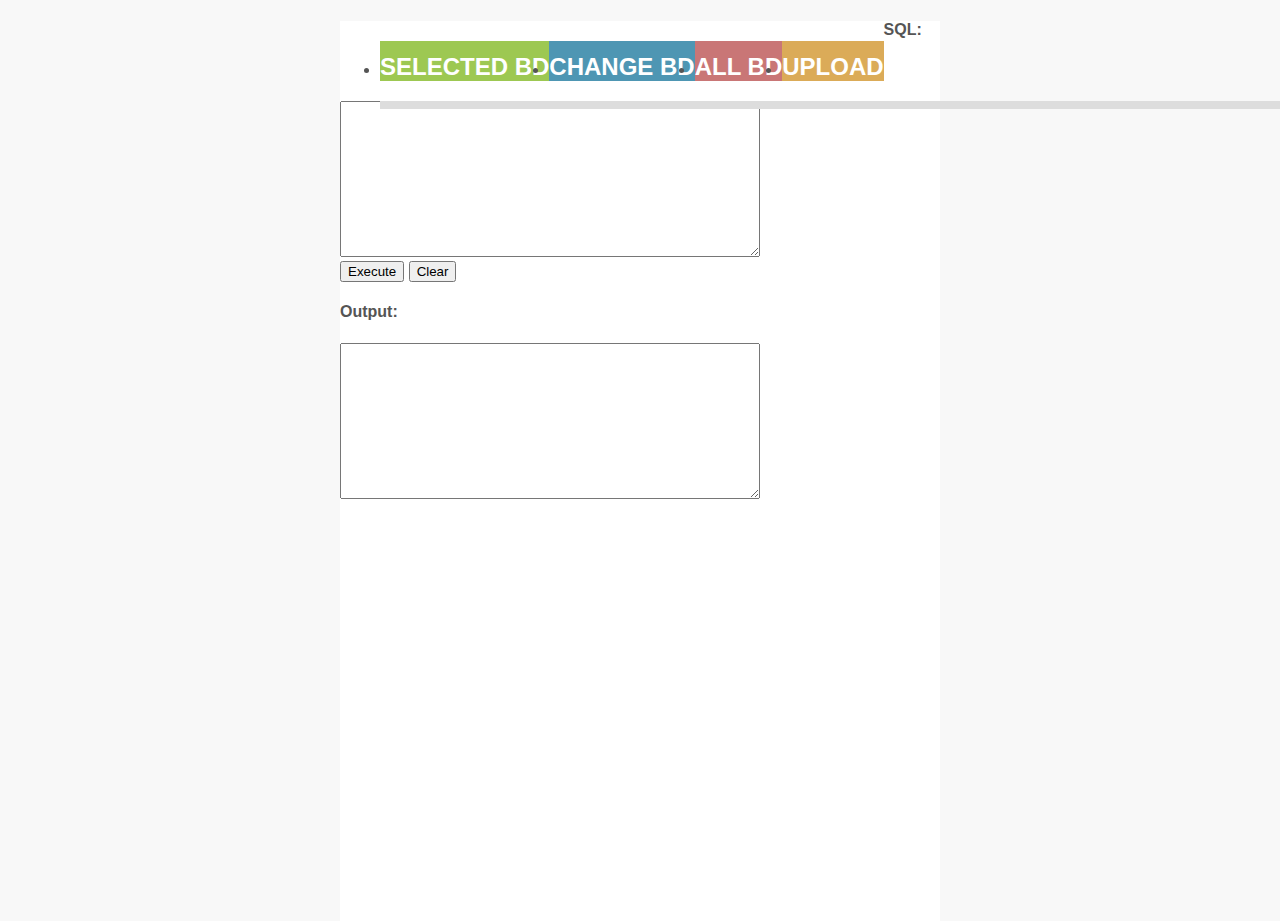
==== index.html @ 55e5488b "probando cambios" ====
<!DOCTYPE html>
<html>

<head>
    <link rel="manifest" href="manifest.json"></link>
    <link rel="stylesheet" type="text/css" href="style.css"></link>
    <script src="main.js"></script>

    <meta name="source sql-wasm" content="https://github.com/kripken/sql.js/">
    <meta name="mobile-web-app-capable" content="yes">
    <meta name="apple-mobile-web-app-capable" content="yes">
    <meta name="viewport" content="width=device-width, initial-scale=1, shrink-to-fit=no">
    <link rel="icon" type="image/png" sizes="512x512" href="images/icons/icon-512x512.png">
    <link rel="apple-touch-icon" type="image/png" sizes="512x512" href="images/icons/icon-512x512.png">
</head>

<body>
    <div id="loader"></div>
    <div id="contentBox" class="postLoader">
        <header>
            <ul class="hList">
                <li>
                    <a href="#click" class="menu">
                        <h2 class="menu-title">Selected BD</h2>
                        <ul class="menu-dropdown">
                            <li>Save</li>
                            <li>Clone</li>
                            <li>Delete</li>
                            <li>Download</li>
                        </ul>
                    </a>
                </li>
                <li>
                    <a href="#click" class="menu">
                        <h2 class="menu-title menu-title_2nd">Change BD</h2>
                        <ul class="menu-dropdown">
                            <li>
                                <select id="cmbBD">
                           </select>
                            </li>

                        </ul>
                    </a>
                </li>
                <li>
                    <a href="#click" class="menu">
                        <h2 class="menu-title menu-title_3rd">All BD</h2>
                        <ul class="menu-dropdown">
                            <li>Download</li>
                            <li>Save</li>
                        </ul>
                    </a>
                </li>
                <li>
                    <a href="#click" class="menu">
                        <h2 class="menu-title menu-title_4th">Upload</h2>
                        <ul class="menu-dropdown">
                            <li>Load BD</li>
                        </ul>
                    </a>
                </li>
            </ul>
        </header>

        <section>
            <article>
                <h4>SQL:</h4>
                <textarea id="txtSql" type="text" rows="10"></textarea>
            </article>
            <article>
                <button type="button" onclick="ExecuteSQL()">Execute</button>
                <button type="button" onclick="Clear()">Clear</button>

            </article>
            <article>
                <h4>Output:</h4>
                <textarea id="txtResult" type="text" readonly="true" rows="10"></textarea>
            </article>
        </section>

    </div>
</body>

</html>
---- style.css ----
#loader {
    /*Source center https://devcode.la/tutoriales/como-centrar-un-div-con-css/  */
    border: 16px solid #f3f3f3;
    /* Light grey */
    border-top: 16px solid #3498db;
    /* Blue */
    border-radius: 50%;
    width: 150px;
    height: 150px;
    top: 35%;
    left: 35%;
    animation: spin 2s linear infinite;
    position: absolute;
    transform: translate(-50%, -50%);
    -webkit-transform: translate(-50%, -50%);
}

@keyframes spin {
    0% {
        transform: rotate(0deg);
    }
    100% {
        transform: rotate(360deg);
    }
}

.postLoader {
    display: none;
}

textarea {
    width: 70%;
}


/*
    parte menu
    source https://javaheros.blogspot.com/2016/12/8-ejemplos-de-menu-desplegables-en-html.html
 */

@import url(https://fonts.googleapis.com/css?family=Roboto:400,700);
html {
    height: 100%;
    background-color: #f8f8f8;
}

body {
    overflow: hidden;
    height: 100%;
    width: 600px;
    margin: 0 auto;
    background-color: #ffffff;
    font-family: 'Roboto', sans-serif;
    color: #555555;
}

a {
    text-decoration: none;
    color: inherit;
}

* {
    box-sizing: border-box;
}

$menu_WIDTH: 150px;
.menu {
    display: block;
    position: relative;
    cursor: pointer;
}

.menu-title {
    display: block;
    width: $menu_WIDTH;
    height: 40px;
    padding: 12px 0 0;
    background: #9dc852;
    text-align: center;
    color: #ffffff;
    font-weight: bold;
    text-transform: uppercase;
    transition: 0.3s background-color;
}

.menu-title:before {
    content: "";
    display: block;
    height: 0;
    border-top: 5px solid #9dc852;
    border-left: ($menu_WIDTH / 2) solid transparent;
    border-right: ($menu_WIDTH / 2) solid transparent;
    border-bottom: 0 solid #dddddd;
    position: absolute;
    top: 100%;
    left: 0;
    z-index: 101;
    transition: 0.2s 0.2s border-top ease-out, 0.3s border-top-color;
}

.menu-title:hover {
    background: #8db842;
}

.menu-title:hover:before {
    border-top-color: #8db842;
}

.menu:hover>.menu-title:before {
    border-top-width: 0;
    transition: 0.2s border-top-width ease-in, 0.3s border-top-color;
}

.menu-title:after {
    content: "";
    display: block;
    height: 0;
    border-left: ($menu_WIDTH / 2) solid transparent;
    border-right: ($menu_WIDTH / 2) solid transparent;
    border-bottom: 0 solid #ebebeb;
    position: absolute;
    bottom: 0;
    left: 0;
    z-index: 101;
    transition: 0.2s border-bottom ease-in;
}

.menu:hover>.menu-title:after {
    border-bottom-width: 5px;
    transition: 0.2s 0.2s border-bottom-width ease-out;
}

.menu-title_2nd {
    background: #4e96b3;
}

.menu-title_2nd:hover {
    background: #3e86a3;
}

.menu-title_2nd:before {
    border-top-color: #4e96b3;
}

.menu-title_2nd:hover:before {
    border-top-color: #3e86a3;
}

.menu-title_3rd {
    background: #c97676;
}

.menu-title_3rd:hover {
    background: #b96666;
}

.menu-title_3rd:before {
    border-top-color: #c97676;
}

.menu-title_3rd:hover:before {
    border-top-color: #b96666;
}

.menu-title_4th {
    background: #dbab58;
}

.menu-title_4th:hover {
    background: #cb9b48;
}

.menu-title_4th:before {
    border-top-color: #dbab58;
}

.menu-title_4th:hover:before {
    border-top-color: #cb9b48;
}

.menu-dropdown {
    min-width: 100%;
    padding: 15px 0;
    position: absolute;
    background: #ebebeb;
    z-index: 100;
    transition: 0.5s padding, 0.5s background;
}

.menu-dropdown:after {
    content: "";
    display: block;
    height: 0;
    border-top: 5px solid #ebebeb;
    border-left: ($menu_WIDTH / 2) solid transparent;
    border-right: ($menu_WIDTH / 2) solid transparent;
    position: absolute;
    top: 100%;
    left: 0;
    z-index: 101;
    transition: 0.5s border-top;
}

.menu:not(:hover)>.menu-dropdown {
    padding: 4px 0;
    background: #dddddd;
    z-index: 99;
}

.menu:not(:hover)>.menu-dropdown:after {
    border-top-color: #dddddd;
}

.menu:not(:hover)>.menu-title:after {
    border-bottom-color: #dddddd;
}

.menu-dropdown>* {
    overflow: hidden;
    height: 30px;
    padding: 5px 10px;
    background: rgba(0, 0, 0, 0);
    white-space: nowrap;
    transition: 0.5s height cubic-bezier(.73, .32, .34, 1.5), 0.5s padding cubic-bezier(.73, .32, .34, 1.5), 0.5s margin cubic-bezier(.73, .32, .34, 1.5), 0.5s 0.2s color, 0.2s background-color;
}

.menu-dropdown>*:hover {
    background: rgba(0, 0, 0, 0.1);
}

.menu:not(:hover)>.menu-dropdown>* {
    visibility: hidden;
    height: 0;
    padding-top: 0;
    padding-bottom: 0;
    margin: 0;
    color: rgba(25, 25, 25, 0);
    transition: 0.5s 0.1s height, 0.5s 0.1s padding, 0.5s 0.1s margin, 0.3s color, 0.6s visibility;
    z-index: 99;
}

.hList {
    //overflow: hidden;
}

.hList>* {
    float: left;
}

.hList>*+* {
    margin-left: 0;
}
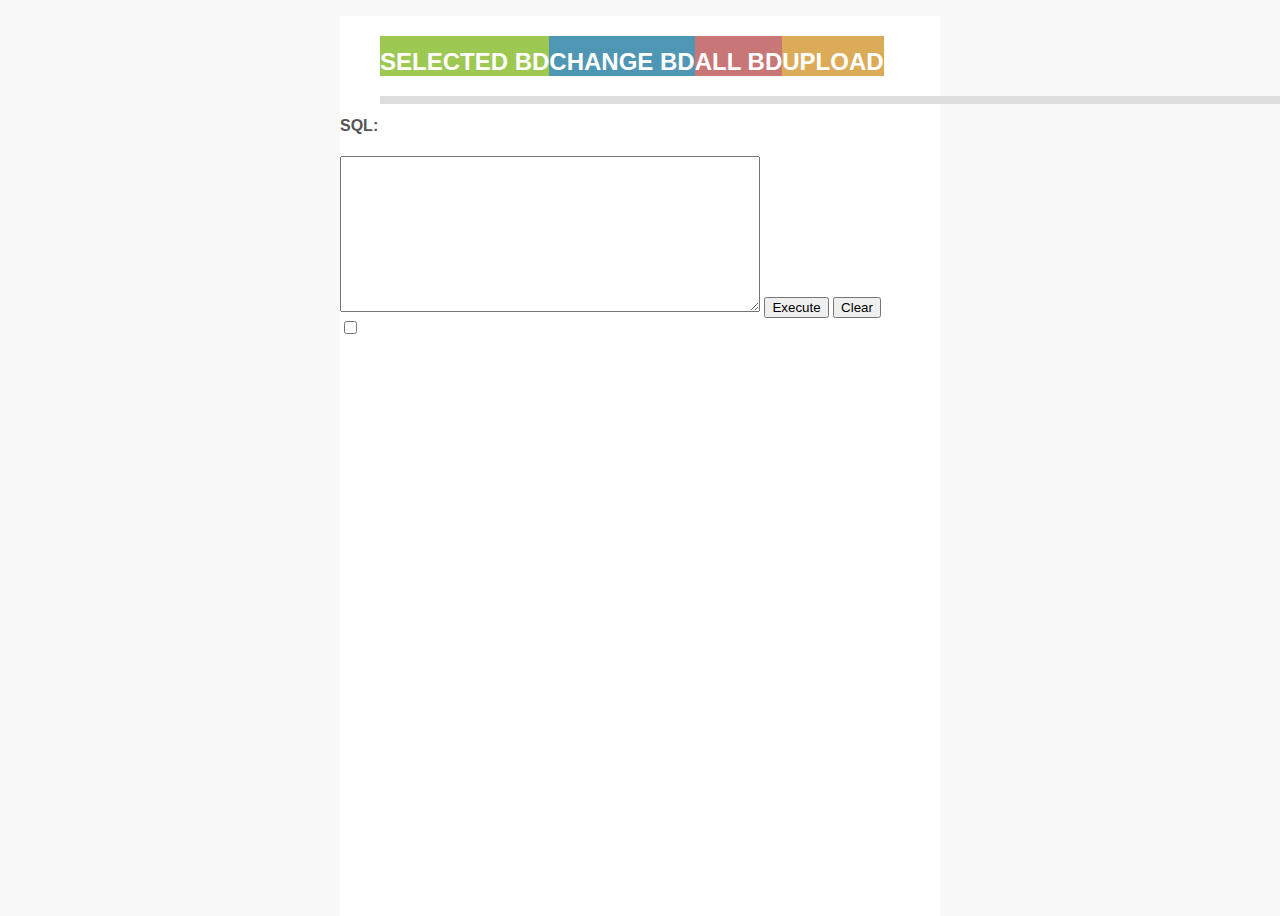
==== commit 48e4986b: "commit" ====
--- a/index.html
+++ b/index.html
@@ -54,28 +54,31 @@
                 <li>
                     <a href="#click" class="menu">
                         <h2 class="menu-title menu-title_4th">Upload</h2>
-                        <ul class="menu-dropdown">
-                            <li>Load BD</li>
-                        </ul>
                     </a>
                 </li>
             </ul>
         </header>
 
         <section>
-            <article>
+            <article id="sqlText">
                 <h4>SQL:</h4>
                 <textarea id="txtSql" type="text" rows="10"></textarea>
-            </article>
-            <article>
                 <button type="button" onclick="ExecuteSQL()">Execute</button>
                 <button type="button" onclick="Clear()">Clear</button>
 
             </article>
-            <article>
+            <article id="outPutText" class="oculto">
                 <h4>Output:</h4>
                 <textarea id="txtResult" type="text" readonly="true" rows="10"></textarea>
             </article>
+            <footer>
+                <!-- Rounded switch -->
+                <label class="switch">
+                <input type="checkbox" onchange="ChangeText()">
+                <span class="slider round"></span>
+                </label>
+            </footer>
+
         </section>
 
     </div>
--- a/style.css
+++ b/style.css
@@ -240,7 +240,7 @@
 }
 
 .hList {
-    //overflow: hidden;
+    overflow: hidden;
 }
 
 .hList>* {
@@ -249,4 +249,15 @@
 
 .hList>*+* {
     margin-left: 0;
+}
+
+ul {
+    list-style-type: none;
+}
+
+
+/*parte switch SQL/OutPut*/
+
+.oculto {
+    display: none;
 }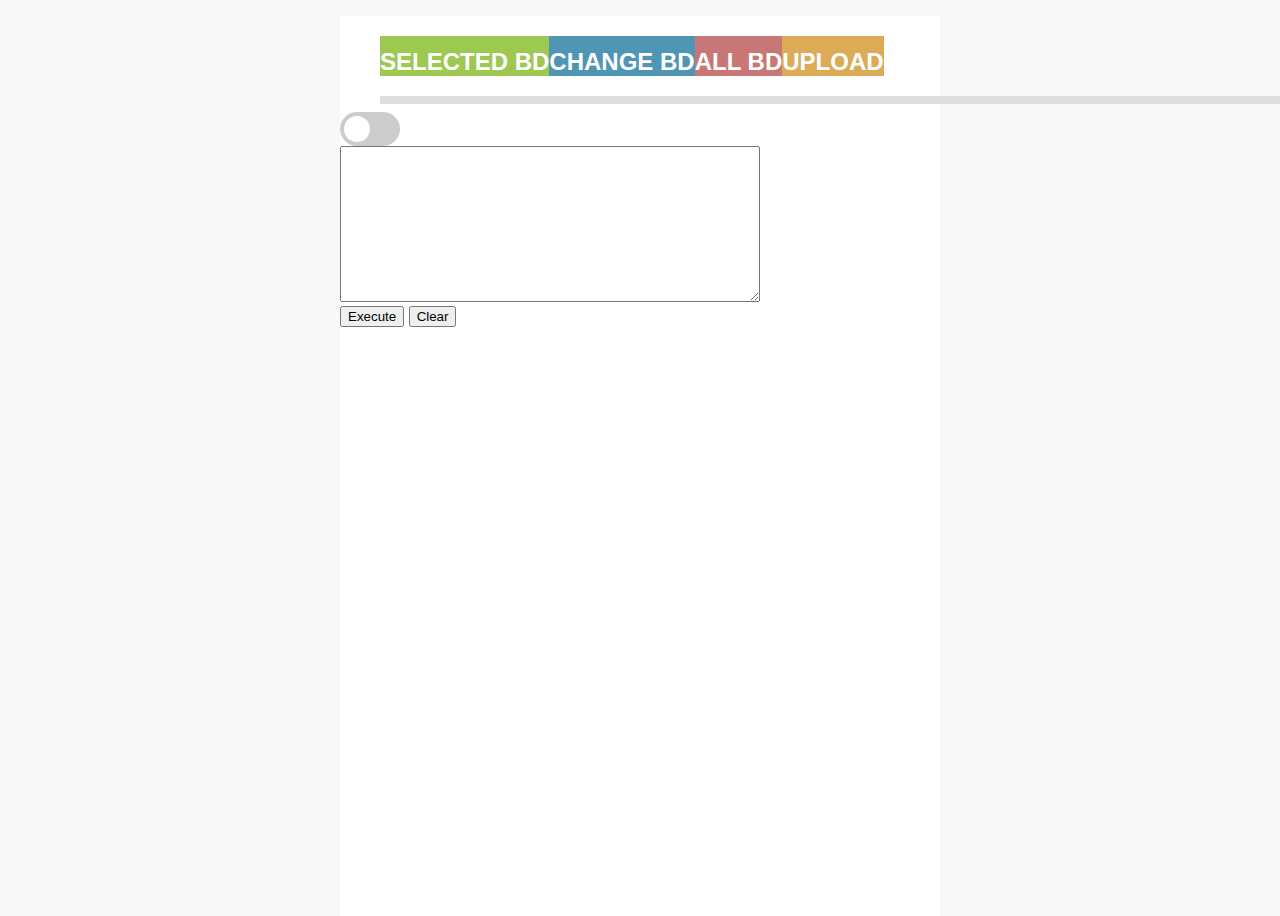
==== commit 0e1d43b8: "commit" ====
--- a/index.html
+++ b/index.html
@@ -60,24 +60,23 @@
         </header>
 
         <section>
+            <article>
+                <!-- Rounded switch -->
+                <label class="switch">
+                            <input id="chkText" type="checkbox" onchange="ChangeText()" value="SQL:" >
+                            <span class="slider round"></span>
+                </label>
+            </article>
             <article id="sqlText">
-                <h4>SQL:</h4>
-                <textarea id="txtSql" type="text" rows="10"></textarea>
+                <textarea id="txtSql" type="text" rows="10"></textarea><br/>
                 <button type="button" onclick="ExecuteSQL()">Execute</button>
                 <button type="button" onclick="Clear()">Clear</button>
 
             </article>
             <article id="outPutText" class="oculto">
-                <h4>Output:</h4>
                 <textarea id="txtResult" type="text" readonly="true" rows="10"></textarea>
             </article>
-            <footer>
-                <!-- Rounded switch -->
-                <label class="switch">
-                <input type="checkbox" onchange="ChangeText()">
-                <span class="slider round"></span>
-                </label>
-            </footer>
+
 
         </section>
 
--- a/style.css
+++ b/style.css
@@ -260,4 +260,75 @@
 
 .oculto {
     display: none;
+}
+
+
+/* The switch - the box around the slider */
+
+.switch {
+    position: relative;
+    display: inline-block;
+    width: 60px;
+    height: 34px;
+}
+
+
+/* Hide default HTML checkbox */
+
+.switch input {
+    opacity: 0;
+    width: 0;
+    height: 0;
+}
+
+
+/* The slider */
+
+.slider {
+    position: absolute;
+    cursor: pointer;
+    top: 0;
+    left: 0;
+    right: 0;
+    bottom: 0;
+    background-color: #ccc;
+    -webkit-transition: .4s;
+    transition: .4s;
+}
+
+.slider:before {
+    position: absolute;
+    content: "";
+    height: 26px;
+    width: 26px;
+    left: 4px;
+    bottom: 4px;
+    background-color: white;
+    -webkit-transition: .4s;
+    transition: .4s;
+}
+
+input:checked+.slider {
+    background-color: #2196F3;
+}
+
+input:focus+.slider {
+    box-shadow: 0 0 1px #2196F3;
+}
+
+input:checked+.slider:before {
+    -webkit-transform: translateX(26px);
+    -ms-transform: translateX(26px);
+    transform: translateX(26px);
+}
+
+
+/* Rounded sliders */
+
+.slider.round {
+    border-radius: 34px;
+}
+
+.slider.round:before {
+    border-radius: 50%;
 }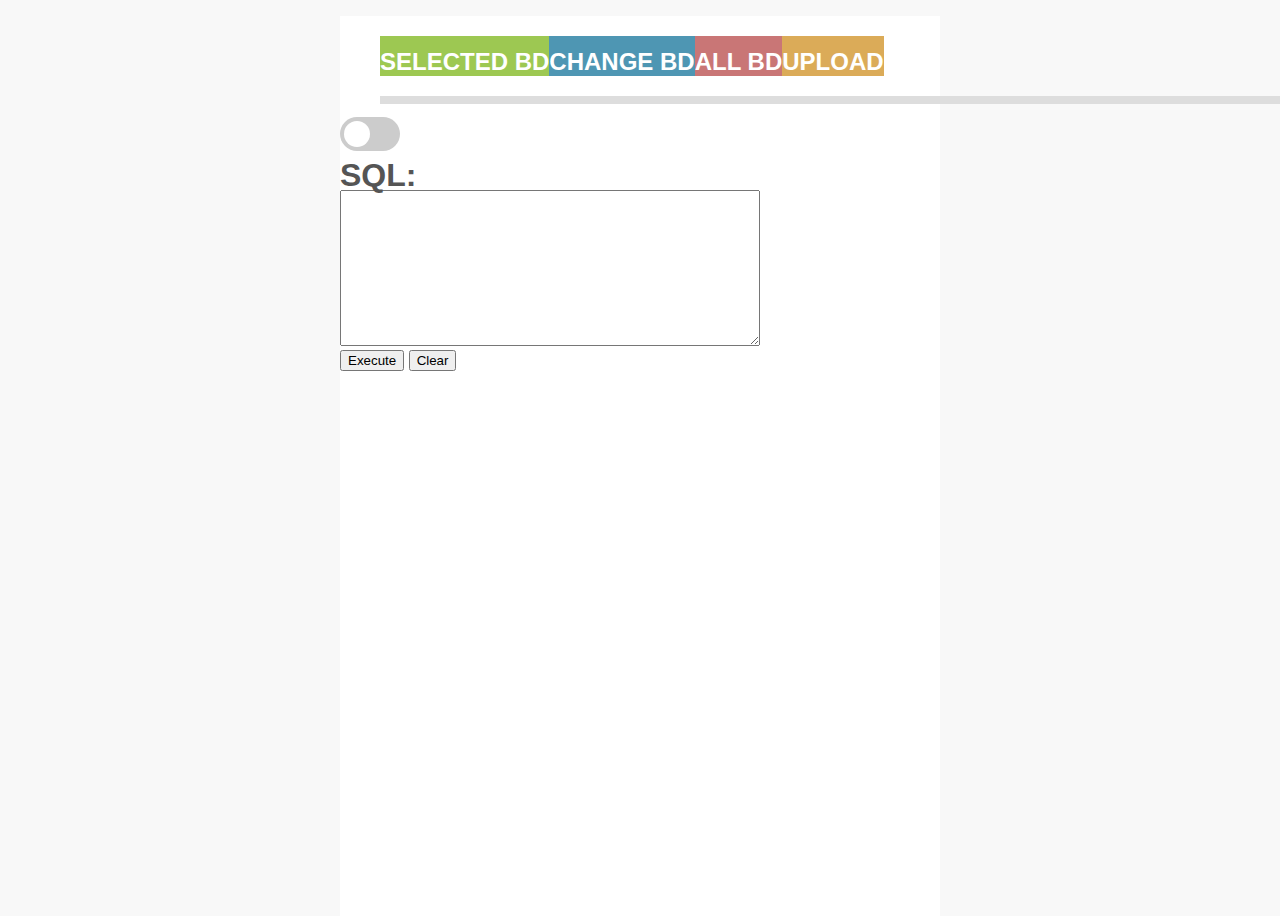
==== commit 7ed47735: "commit" ====
--- a/index.html
+++ b/index.html
@@ -23,10 +23,10 @@
                     <a href="#click" class="menu">
                         <h2 class="menu-title">Selected BD</h2>
                         <ul class="menu-dropdown">
-                            <li>Save</li>
-                            <li>Clone</li>
-                            <li>Delete</li>
-                            <li>Download</li>
+                            <li onclick="Save()">Save</li>
+                            <li onclick="Clone()">Clone</li>
+                            <li onclick="Delete()">Delete</li>
+                            <li onclick="Download()">Download</li>
                         </ul>
                     </a>
                 </li>
@@ -38,7 +38,7 @@
                                 <select id="cmbBD">
                            </select>
                             </li>
-
+                            <li onclick="NewBD()">New</li>
                         </ul>
                     </a>
                 </li>
@@ -46,13 +46,14 @@
                     <a href="#click" class="menu">
                         <h2 class="menu-title menu-title_3rd">All BD</h2>
                         <ul class="menu-dropdown">
-                            <li>Download</li>
-                            <li>Save</li>
+                            <li onclick="SaveAll()">Save</li>
+                            <li onclick="DownloadAll()">Download</li>
+
                         </ul>
                     </a>
                 </li>
                 <li>
-                    <a href="#click" class="menu">
+                    <a href="#click" class="menu" onclick="UpLoad()">
                         <h2 class="menu-title menu-title_4th">Upload</h2>
                     </a>
                 </li>
@@ -61,11 +62,16 @@
 
         <section>
             <article>
+                <h1 id="hSelectedBD"></h1>
+            </article>
+            <article>
                 <!-- Rounded switch -->
                 <label class="switch">
-                            <input id="chkText" type="checkbox" onchange="ChangeText()" value="SQL:" >
+                            <input  type="checkbox" onchange="ChangeText()" >
                             <span class="slider round"></span>
+                           <h1 id="hText" > SQL:</h1>
                 </label>
+                <br/>
             </article>
             <article id="sqlText">
                 <textarea id="txtSql" type="text" rows="10"></textarea><br/>
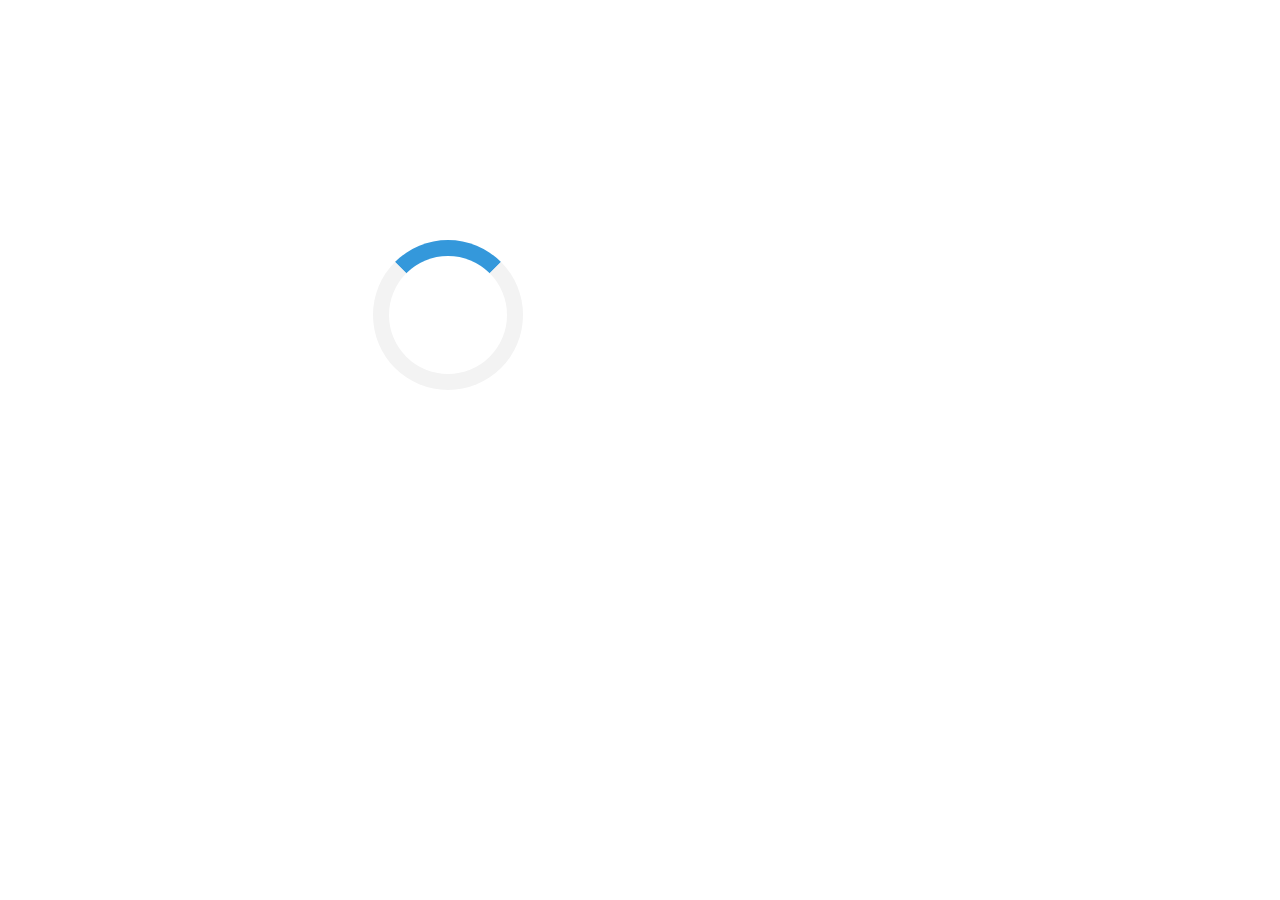
==== commit 44e0a045: "commit" ====
--- a/index.html
+++ b/index.html
@@ -18,6 +18,7 @@
     <div id="loader"></div>
     <div id="contentBox" class="postLoader">
         <header>
+            <h1 id="hSelectedBD"></h1>
             <ul class="hList">
                 <li>
                     <a href="#click" class="menu">
@@ -33,14 +34,12 @@
                 <li>
                     <a href="#click" class="menu">
                         <h2 class="menu-title menu-title_2nd">Change BD</h2>
-                        <ul class="menu-dropdown">
-                            <li>
-                                <select id="cmbBD">
-                           </select>
-                            </li>
-                            <li onclick="NewBD()">New</li>
-                        </ul>
-                    </a>
+                        <ul id="lstBD" class="menu-dropdown">
+
+                </li>
+                <li onclick="NewBD()">New</li>
+                </ul>
+                </a>
                 </li>
                 <li>
                     <a href="#click" class="menu">
@@ -55,15 +54,14 @@
                 <li>
                     <a href="#click" class="menu" onclick="UpLoad()">
                         <h2 class="menu-title menu-title_4th">Upload</h2>
+                        <!--<input type="file">-->
                     </a>
                 </li>
             </ul>
         </header>
 
         <section>
-            <article>
-                <h1 id="hSelectedBD"></h1>
-            </article>
+
             <article>
                 <!-- Rounded switch -->
                 <label class="switch">
--- a/style.css
+++ b/style.css
@@ -47,7 +47,6 @@
 body {
     overflow: hidden;
     height: 100%;
-    width: 600px;
     margin: 0 auto;
     background-color: #ffffff;
     font-family: 'Roboto', sans-serif;
@@ -203,7 +202,7 @@
 
 .menu:not(:hover)>.menu-dropdown {
     padding: 4px 0;
-    background: #dddddd;
+    background: #ffffff;
     z-index: 99;
 }
 
@@ -291,7 +290,7 @@
     left: 0;
     right: 0;
     bottom: 0;
-    background-color: #ccc;
+    background-color: green;
     -webkit-transition: .4s;
     transition: .4s;
 }
@@ -331,4 +330,12 @@
 
 .slider.round:before {
     border-radius: 50%;
+}
+
+
+/*sin br h1 slider*/
+
+#hText {
+    margin-top: -15px;
+    margin-left: 80px;
 }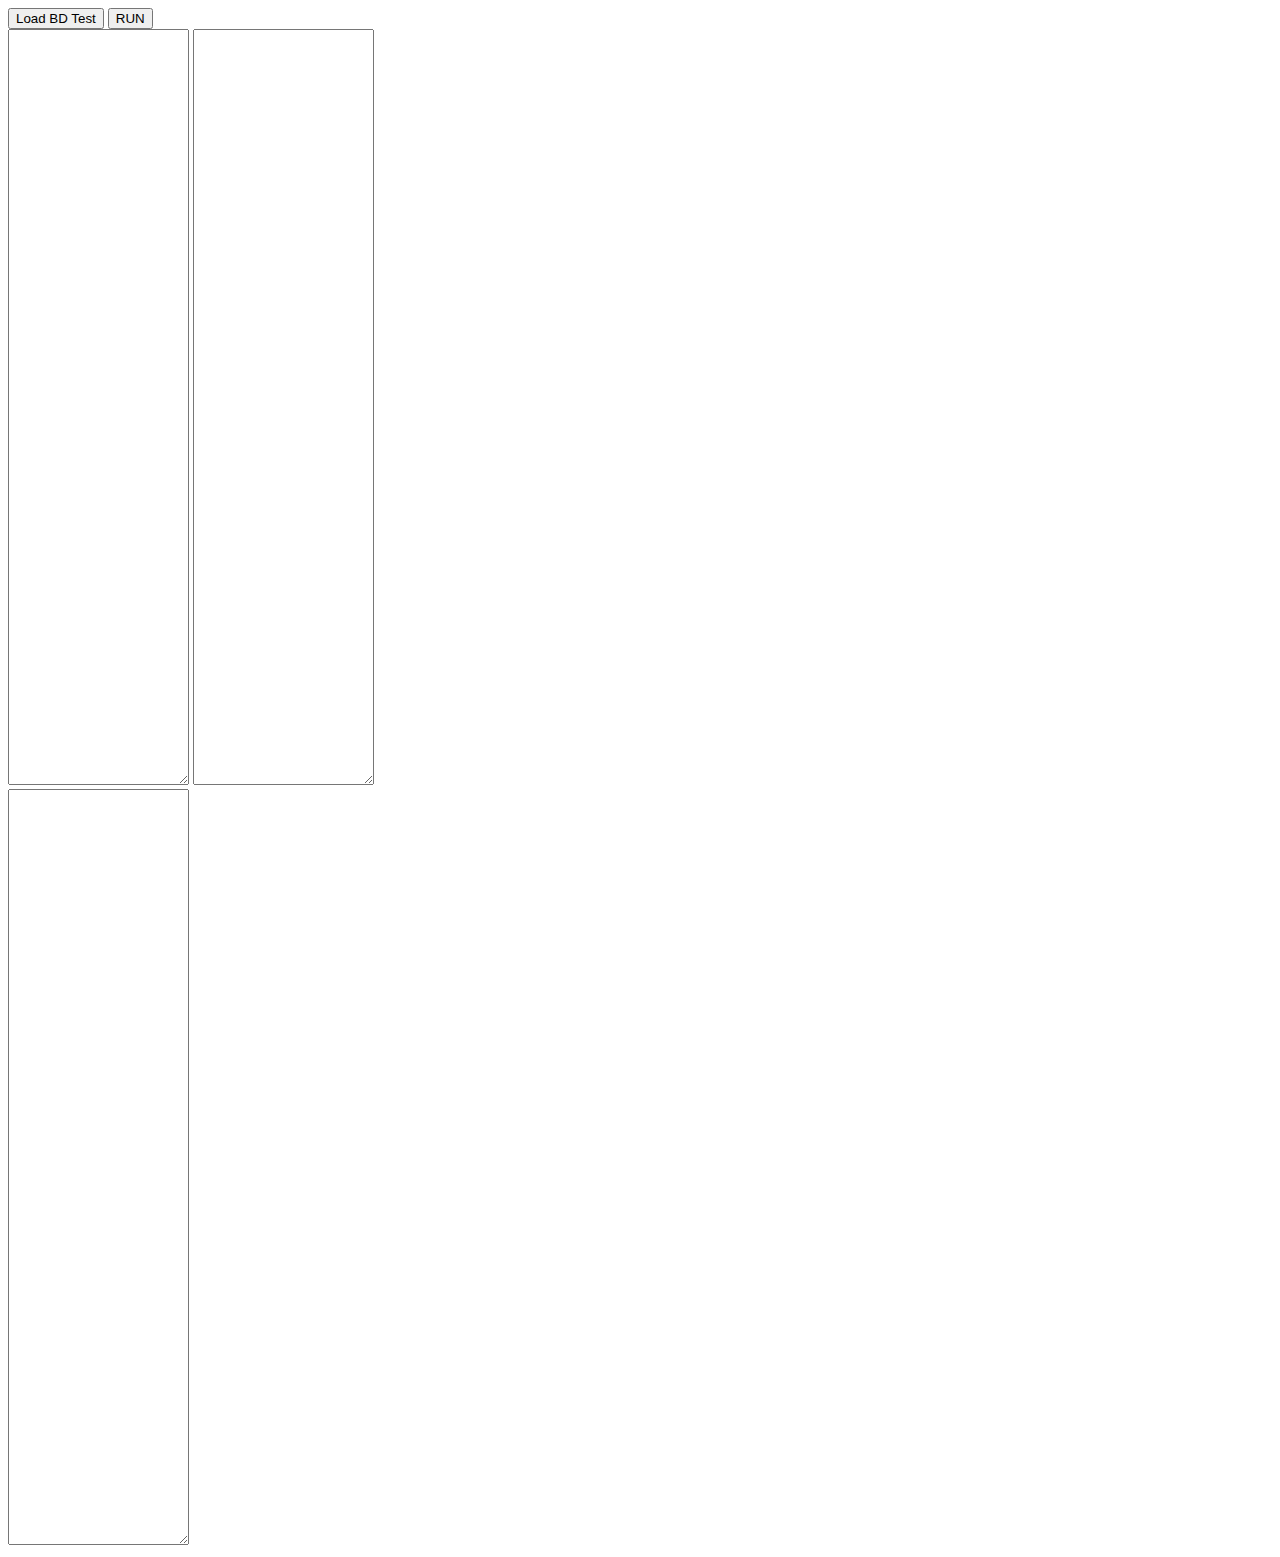
==== commit 7e1d4835: "desarrollando" ====
--- a/index.html
+++ b/index.html
@@ -2,89 +2,56 @@
 <html>
 
 <head>
-    <link rel="manifest" href="manifest.json"></link>
-    <link rel="stylesheet" type="text/css" href="style.css"></link>
-    <script src="main.js"></script>
-
     <meta name="source sql-wasm" content="https://github.com/kripken/sql.js/">
     <meta name="mobile-web-app-capable" content="yes">
     <meta name="apple-mobile-web-app-capable" content="yes">
     <meta name="viewport" content="width=device-width, initial-scale=1, shrink-to-fit=no">
+
+    <link rel="manifest" href="manifest.json">
+    </link>
     <link rel="icon" type="image/png" sizes="512x512" href="images/icons/icon-512x512.png">
     <link rel="apple-touch-icon" type="image/png" sizes="512x512" href="images/icons/icon-512x512.png">
+
+    <link rel="stylesheet" href="https://cdn.jsdelivr.net/npm/bootstrap@4.5.3/dist/css/bootstrap.min.css"
+        integrity="sha384-TX8t27EcRE3e/ihU7zmQxVncDAy5uIKz4rEkgIXeMed4M0jlfIDPvg6uqKI2xXr2" crossorigin="anonymous">
+    <link rel="stylesheet" type="text/css" href="style.css">
+    </link>
+
+    <script src="https://code.jquery.com/jquery-3.5.1.min.js"
+        integrity="sha256-9/aliU8dGd2tb6OSsuzixeV4y/faTqgFtohetphbbj0=" crossorigin="anonymous"></script>
+    <script src="main.js"></script>
+
+
+
+
 </head>
 
 <body>
-    <div id="loader"></div>
-    <div id="contentBox" class="postLoader">
-        <header>
-            <h1 id="hSelectedBD"></h1>
-            <ul class="hList">
-                <li>
-                    <a href="#click" class="menu">
-                        <h2 class="menu-title">Selected BD</h2>
-                        <ul class="menu-dropdown">
-                            <li onclick="Save()">Save</li>
-                            <li onclick="Clone()">Clone</li>
-                            <li onclick="Delete()">Delete</li>
-                            <li onclick="Download()">Download</li>
-                        </ul>
-                    </a>
-                </li>
-                <li>
-                    <a href="#click" class="menu">
-                        <h2 class="menu-title menu-title_2nd">Change BD</h2>
-                        <ul id="lstBD" class="menu-dropdown">
+    <div class="container">
+        <div class="row">
+            <!--Menu-->
+            <input id="btnLoadBDTest" type="button" value="Load BD Test" />
+            <input id="btnRun" type="button" value="RUN" />
+        </div>
+        <div id="loader" class="row"></div>
 
-                </li>
-                <li onclick="NewBD()">New</li>
-                </ul>
-                </a>
-                </li>
-                <li>
-                    <a href="#click" class="menu">
-                        <h2 class="menu-title menu-title_3rd">All BD</h2>
-                        <ul class="menu-dropdown">
-                            <li onclick="SaveAll()">Save</li>
-                            <li onclick="DownloadAll()">Download</li>
+        <label id="lblNombreBD" class="row"></label>
 
-                        </ul>
-                    </a>
-                </li>
-                <li>
-                    <a href="#click" class="menu" onclick="UpLoad()">
-                        <h2 class="menu-title menu-title_4th">Upload</h2>
-                        <!--<input type="file">-->
-                    </a>
-                </li>
-            </ul>
-        </header>
+        <div class="row .d-none .d-sm-block">
+            <!--los dos-->
+            <div class="col-2 tablas"></div>
+            <textarea  class="col-5 txtIn" rows="50"></textarea>
+            <textarea  class="col-5 txtOut" readonly="true" rows="50"></textarea>
+        </div>
+       
+        <div class="row .d-block .d-sm-none">
+            <!--Dos en una-->
+            <div class="col-12 tablas"></div>
+            <textarea id="txtQuery" class="txtIn" readonly="false" rows="50" ></textarea>
 
-        <section>
+        </div>
+    </div>
 
-            <article>
-                <!-- Rounded switch -->
-                <label class="switch">
-                            <input  type="checkbox" onchange="ChangeText()" >
-                            <span class="slider round"></span>
-                           <h1 id="hText" > SQL:</h1>
-                </label>
-                <br/>
-            </article>
-            <article id="sqlText">
-                <textarea id="txtSql" type="text" rows="10"></textarea><br/>
-                <button type="button" onclick="ExecuteSQL()">Execute</button>
-                <button type="button" onclick="Clear()">Clear</button>
-
-            </article>
-            <article id="outPutText" class="oculto">
-                <textarea id="txtResult" type="text" readonly="true" rows="10"></textarea>
-            </article>
-
-
-        </section>
-
-    </div>
 </body>
 
 </html>--- a/style.css
+++ b/style.css
@@ -1,3 +1,20 @@
+ul {
+    height: 0;
+    transition: height;
+}
+
+.showTable {
+        height: 150px;
+        overflow-y:scroll;
+        
+
+}
+
+
+
+
+
+
 #loader {
     /*Source center https://devcode.la/tutoriales/como-centrar-un-div-con-css/  */
     border: 16px solid #f3f3f3;
@@ -24,318 +41,3 @@
     }
 }
 
-.postLoader {
-    display: none;
-}
-
-textarea {
-    width: 70%;
-}
-
-
-/*
-    parte menu
-    source https://javaheros.blogspot.com/2016/12/8-ejemplos-de-menu-desplegables-en-html.html
- */
-
-@import url(https://fonts.googleapis.com/css?family=Roboto:400,700);
-html {
-    height: 100%;
-    background-color: #f8f8f8;
-}
-
-body {
-    overflow: hidden;
-    height: 100%;
-    margin: 0 auto;
-    background-color: #ffffff;
-    font-family: 'Roboto', sans-serif;
-    color: #555555;
-}
-
-a {
-    text-decoration: none;
-    color: inherit;
-}
-
-* {
-    box-sizing: border-box;
-}
-
-$menu_WIDTH: 150px;
-.menu {
-    display: block;
-    position: relative;
-    cursor: pointer;
-}
-
-.menu-title {
-    display: block;
-    width: $menu_WIDTH;
-    height: 40px;
-    padding: 12px 0 0;
-    background: #9dc852;
-    text-align: center;
-    color: #ffffff;
-    font-weight: bold;
-    text-transform: uppercase;
-    transition: 0.3s background-color;
-}
-
-.menu-title:before {
-    content: "";
-    display: block;
-    height: 0;
-    border-top: 5px solid #9dc852;
-    border-left: ($menu_WIDTH / 2) solid transparent;
-    border-right: ($menu_WIDTH / 2) solid transparent;
-    border-bottom: 0 solid #dddddd;
-    position: absolute;
-    top: 100%;
-    left: 0;
-    z-index: 101;
-    transition: 0.2s 0.2s border-top ease-out, 0.3s border-top-color;
-}
-
-.menu-title:hover {
-    background: #8db842;
-}
-
-.menu-title:hover:before {
-    border-top-color: #8db842;
-}
-
-.menu:hover>.menu-title:before {
-    border-top-width: 0;
-    transition: 0.2s border-top-width ease-in, 0.3s border-top-color;
-}
-
-.menu-title:after {
-    content: "";
-    display: block;
-    height: 0;
-    border-left: ($menu_WIDTH / 2) solid transparent;
-    border-right: ($menu_WIDTH / 2) solid transparent;
-    border-bottom: 0 solid #ebebeb;
-    position: absolute;
-    bottom: 0;
-    left: 0;
-    z-index: 101;
-    transition: 0.2s border-bottom ease-in;
-}
-
-.menu:hover>.menu-title:after {
-    border-bottom-width: 5px;
-    transition: 0.2s 0.2s border-bottom-width ease-out;
-}
-
-.menu-title_2nd {
-    background: #4e96b3;
-}
-
-.menu-title_2nd:hover {
-    background: #3e86a3;
-}
-
-.menu-title_2nd:before {
-    border-top-color: #4e96b3;
-}
-
-.menu-title_2nd:hover:before {
-    border-top-color: #3e86a3;
-}
-
-.menu-title_3rd {
-    background: #c97676;
-}
-
-.menu-title_3rd:hover {
-    background: #b96666;
-}
-
-.menu-title_3rd:before {
-    border-top-color: #c97676;
-}
-
-.menu-title_3rd:hover:before {
-    border-top-color: #b96666;
-}
-
-.menu-title_4th {
-    background: #dbab58;
-}
-
-.menu-title_4th:hover {
-    background: #cb9b48;
-}
-
-.menu-title_4th:before {
-    border-top-color: #dbab58;
-}
-
-.menu-title_4th:hover:before {
-    border-top-color: #cb9b48;
-}
-
-.menu-dropdown {
-    min-width: 100%;
-    padding: 15px 0;
-    position: absolute;
-    background: #ebebeb;
-    z-index: 100;
-    transition: 0.5s padding, 0.5s background;
-}
-
-.menu-dropdown:after {
-    content: "";
-    display: block;
-    height: 0;
-    border-top: 5px solid #ebebeb;
-    border-left: ($menu_WIDTH / 2) solid transparent;
-    border-right: ($menu_WIDTH / 2) solid transparent;
-    position: absolute;
-    top: 100%;
-    left: 0;
-    z-index: 101;
-    transition: 0.5s border-top;
-}
-
-.menu:not(:hover)>.menu-dropdown {
-    padding: 4px 0;
-    background: #ffffff;
-    z-index: 99;
-}
-
-.menu:not(:hover)>.menu-dropdown:after {
-    border-top-color: #dddddd;
-}
-
-.menu:not(:hover)>.menu-title:after {
-    border-bottom-color: #dddddd;
-}
-
-.menu-dropdown>* {
-    overflow: hidden;
-    height: 30px;
-    padding: 5px 10px;
-    background: rgba(0, 0, 0, 0);
-    white-space: nowrap;
-    transition: 0.5s height cubic-bezier(.73, .32, .34, 1.5), 0.5s padding cubic-bezier(.73, .32, .34, 1.5), 0.5s margin cubic-bezier(.73, .32, .34, 1.5), 0.5s 0.2s color, 0.2s background-color;
-}
-
-.menu-dropdown>*:hover {
-    background: rgba(0, 0, 0, 0.1);
-}
-
-.menu:not(:hover)>.menu-dropdown>* {
-    visibility: hidden;
-    height: 0;
-    padding-top: 0;
-    padding-bottom: 0;
-    margin: 0;
-    color: rgba(25, 25, 25, 0);
-    transition: 0.5s 0.1s height, 0.5s 0.1s padding, 0.5s 0.1s margin, 0.3s color, 0.6s visibility;
-    z-index: 99;
-}
-
-.hList {
-    overflow: hidden;
-}
-
-.hList>* {
-    float: left;
-}
-
-.hList>*+* {
-    margin-left: 0;
-}
-
-ul {
-    list-style-type: none;
-}
-
-
-/*parte switch SQL/OutPut*/
-
-.oculto {
-    display: none;
-}
-
-
-/* The switch - the box around the slider */
-
-.switch {
-    position: relative;
-    display: inline-block;
-    width: 60px;
-    height: 34px;
-}
-
-
-/* Hide default HTML checkbox */
-
-.switch input {
-    opacity: 0;
-    width: 0;
-    height: 0;
-}
-
-
-/* The slider */
-
-.slider {
-    position: absolute;
-    cursor: pointer;
-    top: 0;
-    left: 0;
-    right: 0;
-    bottom: 0;
-    background-color: green;
-    -webkit-transition: .4s;
-    transition: .4s;
-}
-
-.slider:before {
-    position: absolute;
-    content: "";
-    height: 26px;
-    width: 26px;
-    left: 4px;
-    bottom: 4px;
-    background-color: white;
-    -webkit-transition: .4s;
-    transition: .4s;
-}
-
-input:checked+.slider {
-    background-color: #2196F3;
-}
-
-input:focus+.slider {
-    box-shadow: 0 0 1px #2196F3;
-}
-
-input:checked+.slider:before {
-    -webkit-transform: translateX(26px);
-    -ms-transform: translateX(26px);
-    transform: translateX(26px);
-}
-
-
-/* Rounded sliders */
-
-.slider.round {
-    border-radius: 34px;
-}
-
-.slider.round:before {
-    border-radius: 50%;
-}
-
-
-/*sin br h1 slider*/
-
-#hText {
-    margin-top: -15px;
-    margin-left: 80px;
-}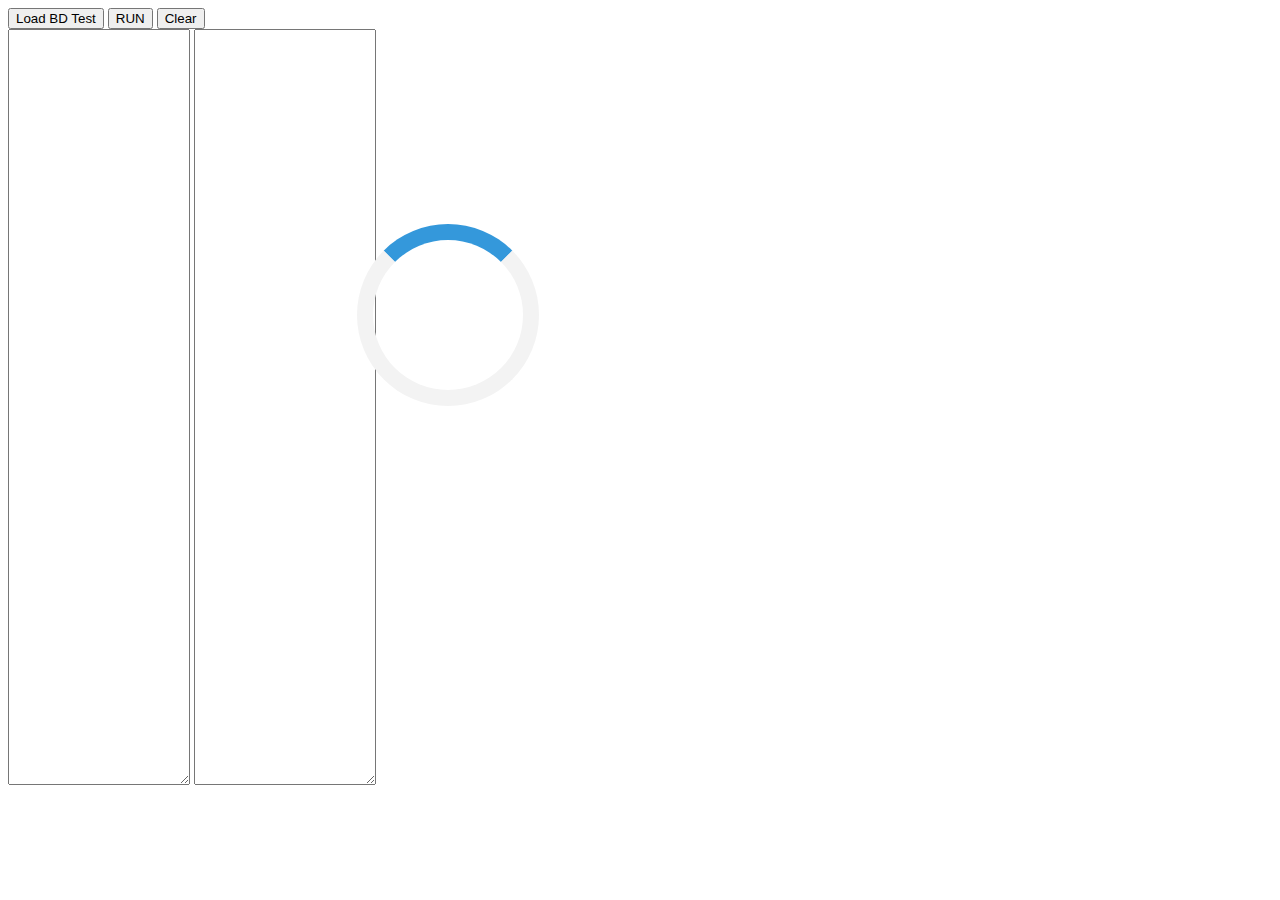
==== commit 207cd0f9: "commit" ====
--- a/index.html
+++ b/index.html
@@ -32,24 +32,20 @@
             <!--Menu-->
             <input id="btnLoadBDTest" type="button" value="Load BD Test" />
             <input id="btnRun" type="button" value="RUN" />
+            <input id="btnClear" type="button" value="Clear" />
         </div>
         <div id="loader" class="row"></div>
 
         <label id="lblNombreBD" class="row"></label>
 
-        <div class="row .d-none .d-sm-block">
+        <div class="row">
             <!--los dos-->
-            <div class="col-2 tablas"></div>
-            <textarea  class="col-5 txtIn" rows="50"></textarea>
-            <textarea  class="col-5 txtOut" readonly="true" rows="50"></textarea>
+            <div      id="tablas" class="col-12 col-sm-2"></div>
+            <textarea id="txtIn " class="col-12 col-sm-5" rows="50"></textarea>
+            <textarea id="txtOut" class="col-12 col-sm-5" rows="50" readonly="true" ></textarea>
         </div>
        
-        <div class="row .d-block .d-sm-none">
-            <!--Dos en una-->
-            <div class="col-12 tablas"></div>
-            <textarea id="txtQuery" class="txtIn" readonly="false" rows="50" ></textarea>
 
-        </div>
     </div>
 
 </body>
